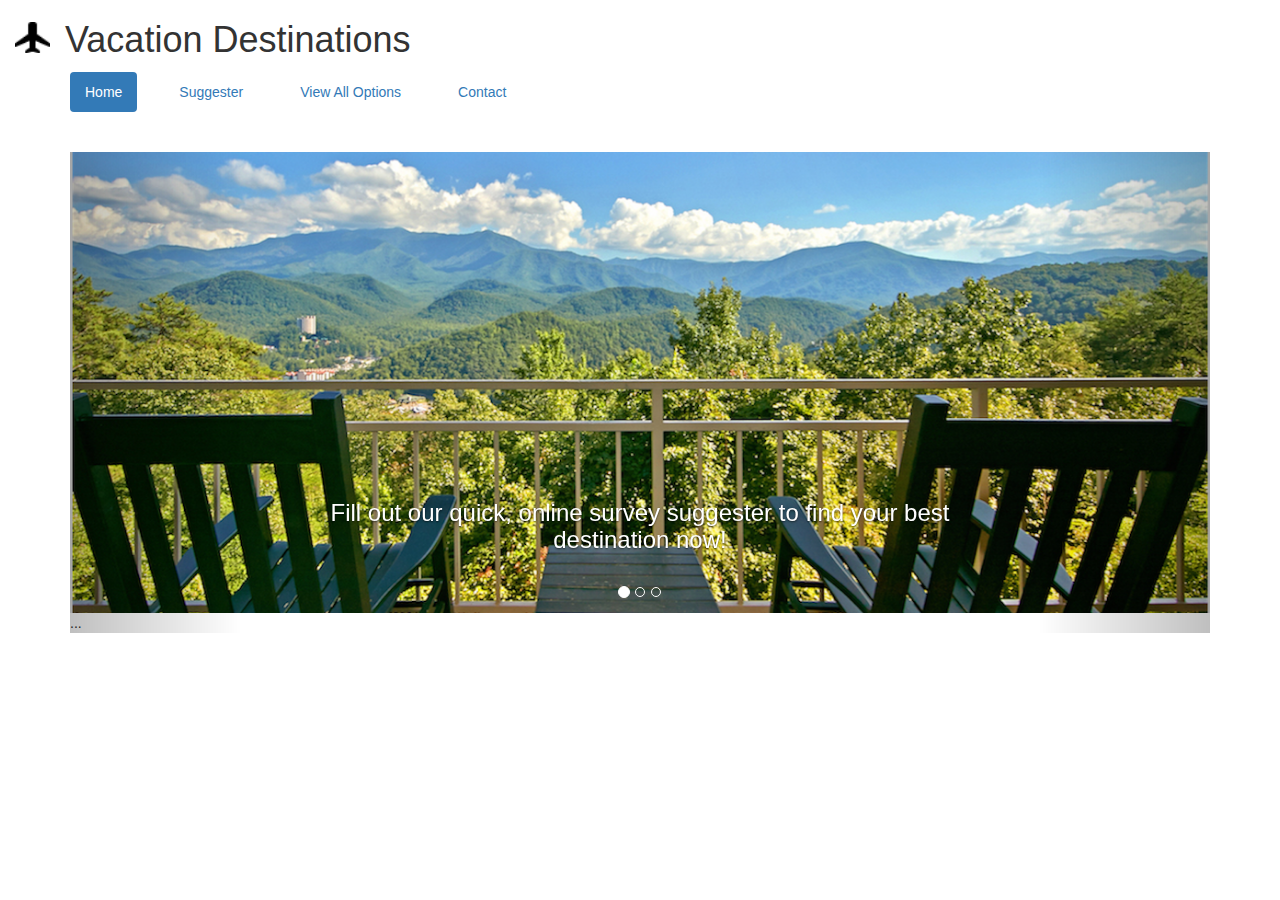
==== index.html @ 0c9241ca "remove broken images from carousel, but keep controls.  Will also add an alert for error-handling if" ====
<!DOCTYPE html>
	<head>
		<link href="css/bootstrap6.css" rel="stylesheet" type="text/css" media="all">
		<link href="css/styles.css" rel="stylesheet" type="text/css" media="all">
		<script src="js/jquery1.js"></script>
		<script src="js/bootstrap.js"></script>
  	<script src="js/scripts.js"></script>
		<title>Vacation Suggester</title>
	</head>
	<body>
		<h1><img id="plane" src="png/plane.png"></a>Vacation Destinations</h1>
			<div class="container">
				<ul class="nav nav-pills">
					<li role="presentation" class="active"><a href="index.html">Home</a></li>
				  <li role="presentation"><a href="suggester.html">Suggester</a></li>
				  <li role="presentation"><a href="view_all.html">View All Options</a></li>
				  <li role="presentation"><a href="contact.html">Contact</a></li>
				</ul>


				<br></br>

				<!--caraousel -->
				<div id="carousel-example-generic" class="carousel slide" data-ride="carousel">
  
  <!-- Indicators -->
			  <ol class="carousel-indicators">
			    <li data-target="#carousel-example-generic" data-slide-to="0" class="active"></li>
			    <li data-target="#carousel-example-generic" data-slide-to="1"></li>
			    <li data-target="#carousel-example-generic" data-slide-to="2"></li>
			  </ol>

			  <!-- Wrapper for slides -->
			  <div class="carousel-inner" role="listbox">
			    <div class="item active">
			      <a href="suggester.html"><img src="png/suggester.png"></a>
			      <div class="carousel-caption">
			        <h3>Fill out our quick, online survey suggester to find your best destination now!</h3>
			      </div>
			    </div>

			    <div class="item">
			      <a href="view_all.html"><img src="https://www.greatsmokies.com/images/NantaGetaway-1240.jpg"></a>
			      <div class="carousel-caption">
			        <h3>Can't decide on a spot? Check out all of our places!</h3>
			      </div>
			    </div>

			    <div class="item">
			      <a href="contact.html"><img src="png/contact.png"></a>
			      <div class="carousel-caption">
			        <h3>Contact us today to book your next trip</h3>
			      </div>
			    </div>
			    ...
			  </div>

			  <!-- Controls -->
			  <a class="left carousel-control" href="#carousel-example-generic" role="button" data-slide="prev">
			    
			  </a>
			  <a class="right carousel-control" href="#carousel-example-generic" role="button" data-slide="next">
			    
			  </a>
			</div>
						
				</div>
			</div>



		<br></br>

	</body>
</html>
---- css/styles.css ----
/* all html files */


li {
	margin-right: 25px;
}



/* suggester.html */

#plane {
	width: 35px;
	height: 40px;
	margin-right: 15px; 
	margin-left: 15px; 
	padding-bottom: 9px;
}

#main {
	width: 100%;
}

.form-control {
	width: 25%;
}

#hot_house_text, #cold_house_text, #hot_resort_text, #cold_resort_text, #both_hot_text, #both_cold_text, #feild_required {
  display: none;
}

#result {
	margin-bottom: 25px;
}

.multiple_results_img {
	width: 550px;
	height: 320px;
}

#feild_required {
	color: red;
}


/* View All */

/*.multiple_results_img {
	width: 550px;
	height: 320px;
} */



/* Contact */

.contact {
	text-align: center;
	margin-top: 120px;
	margin-left: 200px;
	margin-right: 200px;
	padding: 90px;
	font-size: 17px;
	border: 1px solid black;

}
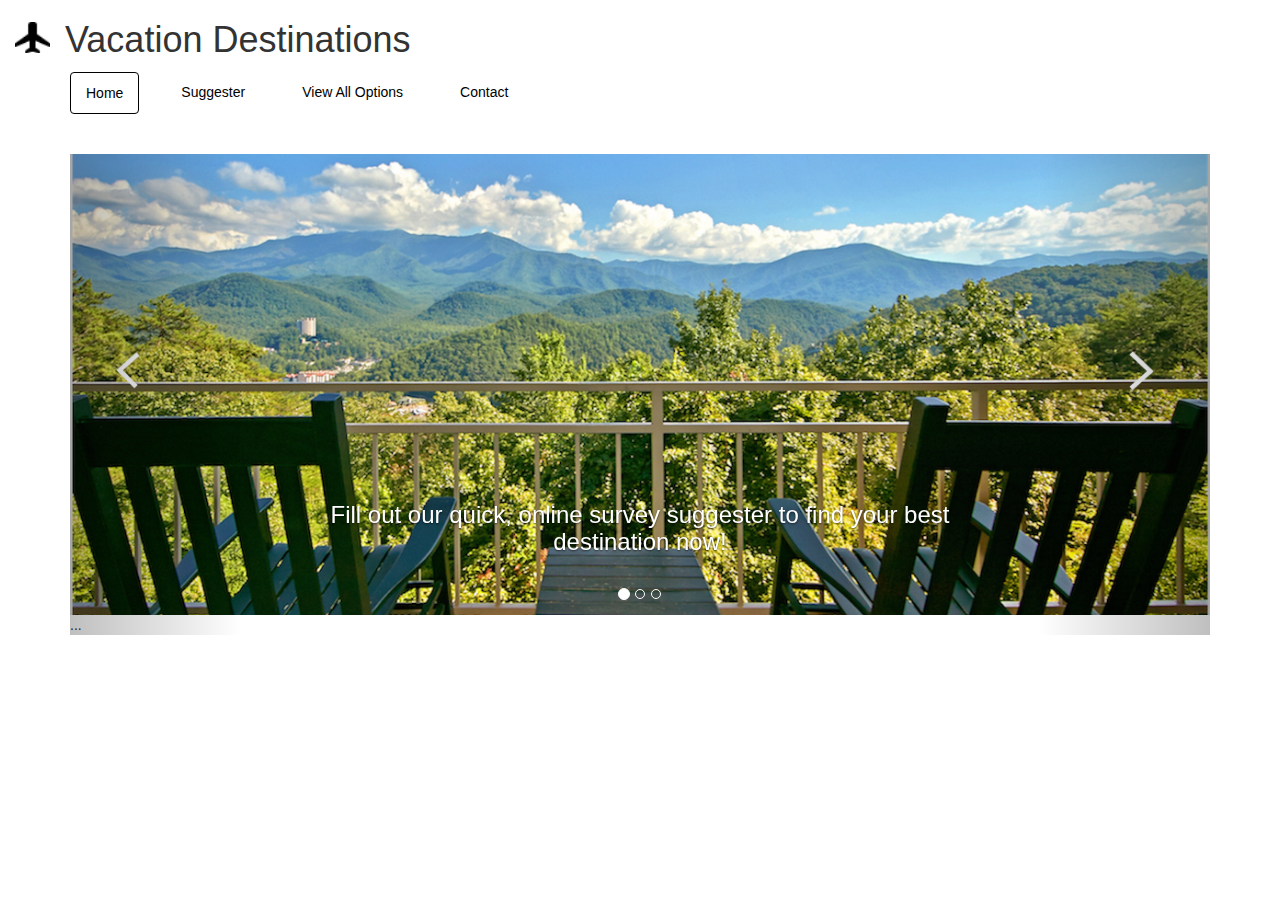
==== commit cac377d4: "update index.html images with jerry rigged chevron arrows and remove blue color from nav pills class" ====
--- a/index.html
+++ b/index.html
@@ -23,7 +23,7 @@
 				<!--caraousel -->
 				<div id="carousel-example-generic" class="carousel slide" data-ride="carousel">
   
-  <!-- Indicators -->
+  			<!-- Indicators -->
 			  <ol class="carousel-indicators">
 			    <li data-target="#carousel-example-generic" data-slide-to="0" class="active"></li>
 			    <li data-target="#carousel-example-generic" data-slide-to="1"></li>
@@ -40,7 +40,7 @@
 			    </div>
 
 			    <div class="item">
-			      <a href="view_all.html"><img src="https://www.greatsmokies.com/images/NantaGetaway-1240.jpg"></a>
+			      <a href="view_all.html"><img src="png/view_all.jpg"></a>
 			      <div class="carousel-caption">
 			        <h3>Can't decide on a spot? Check out all of our places!</h3>
 			      </div>
--- a/css/styles.css
+++ b/css/styles.css
@@ -3,8 +3,8 @@
 
 li {
 	margin-right: 25px;
+	color: black;
 }
-
 
 
 /* suggester.html */
@@ -34,8 +34,8 @@
 }
 
 .multiple_results_img {
-	width: 550px;
-	height: 320px;
+	width: 480px;
+	height: 295px;
 }
 
 #feild_required {
@@ -44,11 +44,7 @@
 
 
 /* View All */
-
-/*.multiple_results_img {
-	width: 550px;
-	height: 320px;
-} */
+/* references .mutliple results_img in html section */
 
 
 
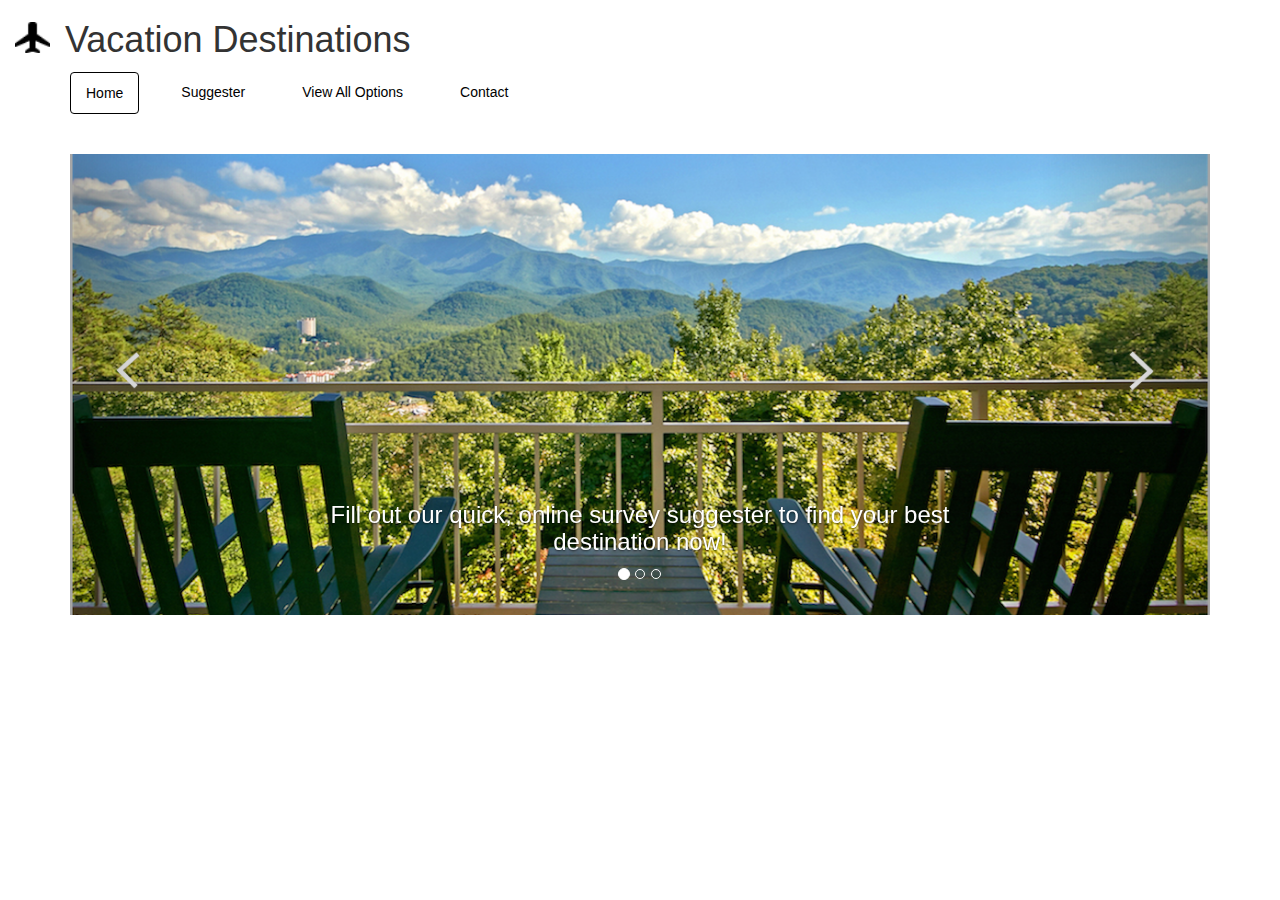
==== commit 6d42ac8c: "add text to the README.md file" ====
--- a/index.html
+++ b/index.html
@@ -52,17 +52,11 @@
 			        <h3>Contact us today to book your next trip</h3>
 			      </div>
 			    </div>
-			    ...
-			  </div>
-
+			   
 			  <!-- Controls -->
-			  <a class="left carousel-control" href="#carousel-example-generic" role="button" data-slide="prev">
-			    
-			  </a>
-			  <a class="right carousel-control" href="#carousel-example-generic" role="button" data-slide="next">
-			    
-			  </a>
-			</div>
+			  <a class="left carousel-control" href="#carousel-example-generic" role="button" data-slide="prev"></a>
+			  
+			  <a class="right carousel-control" href="#carousel-example-generic" role="button" data-slide="next"></a>
 						
 				</div>
 			</div>
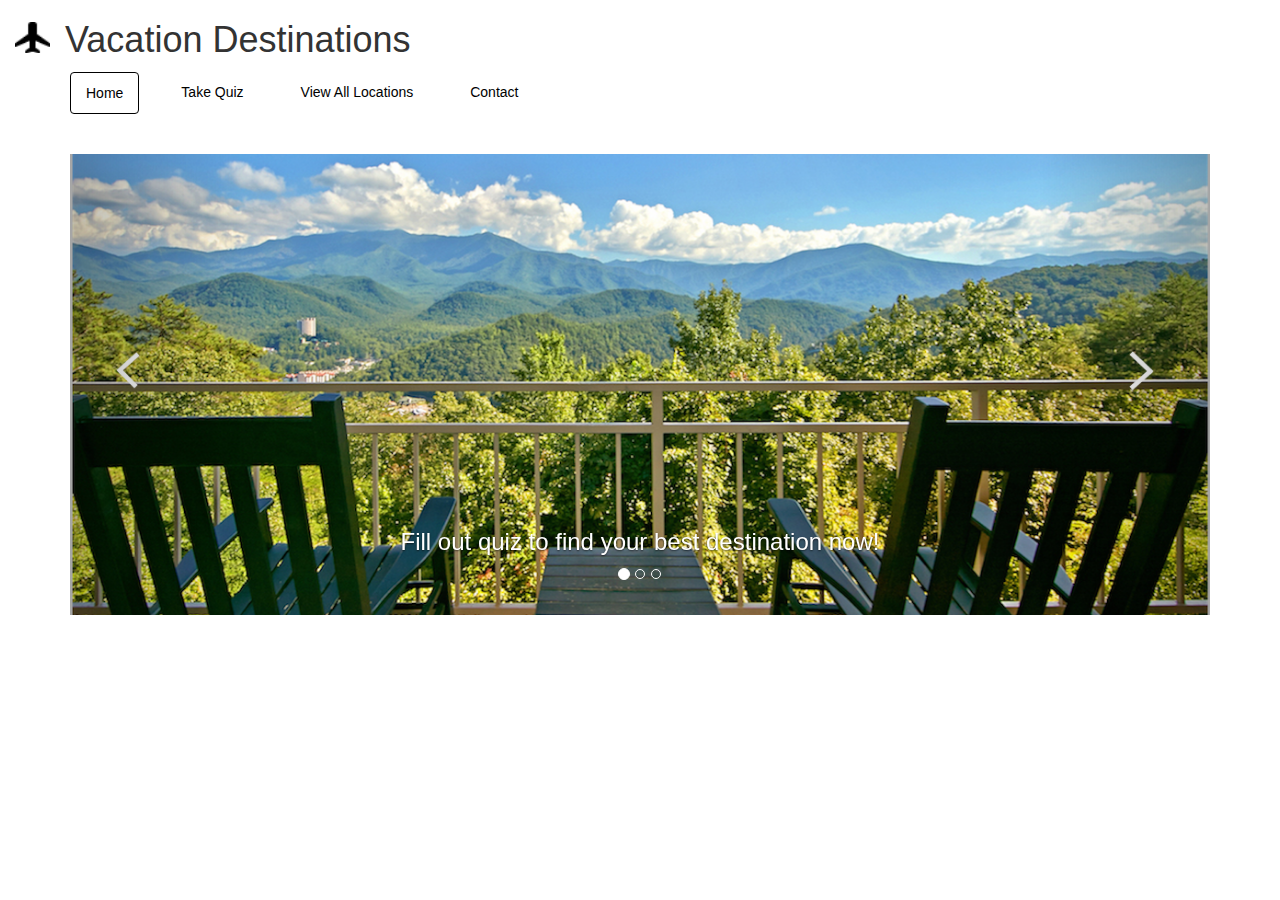
==== commit 111693b2: "clean up code formatting" ====
--- a/index.html
+++ b/index.html
@@ -12,8 +12,8 @@
 			<div class="container">
 				<ul class="nav nav-pills">
 					<li role="presentation" class="active"><a href="index.html">Home</a></li>
-				  <li role="presentation"><a href="suggester.html">Suggester</a></li>
-				  <li role="presentation"><a href="view_all.html">View All Options</a></li>
+				  <li role="presentation"><a href="suggester.html">Take Quiz</a></li>
+				  <li role="presentation"><a href="view_all.html">View All Locations</a></li>
 				  <li role="presentation"><a href="contact.html">Contact</a></li>
 				</ul>
 
@@ -35,7 +35,7 @@
 			    <div class="item active">
 			      <a href="suggester.html"><img src="png/suggester.png"></a>
 			      <div class="carousel-caption">
-			        <h3>Fill out our quick, online survey suggester to find your best destination now!</h3>
+			        <h3>Fill out quiz to find your best destination now!</h3>
 			      </div>
 			    </div>
 
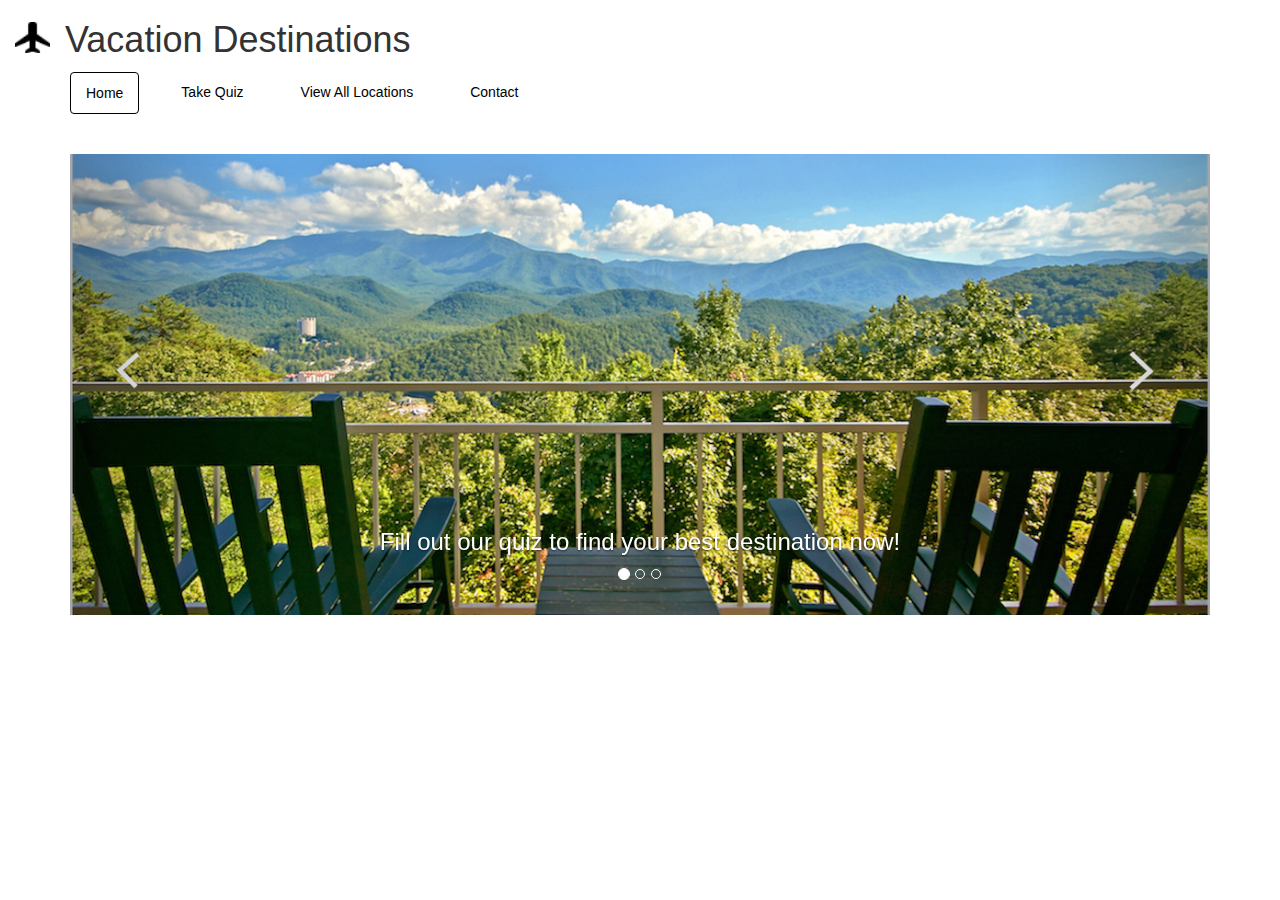
==== commit bf66ca69: "add additional formatting for code and instructions to take quiz/survey/suggester tool" ====
--- a/index.html
+++ b/index.html
@@ -35,7 +35,7 @@
 			    <div class="item active">
 			      <a href="suggester.html"><img src="png/suggester.png"></a>
 			      <div class="carousel-caption">
-			        <h3>Fill out quiz to find your best destination now!</h3>
+			        <h3>Fill out our quiz to find your best destination now!</h3>
 			      </div>
 			    </div>
 
